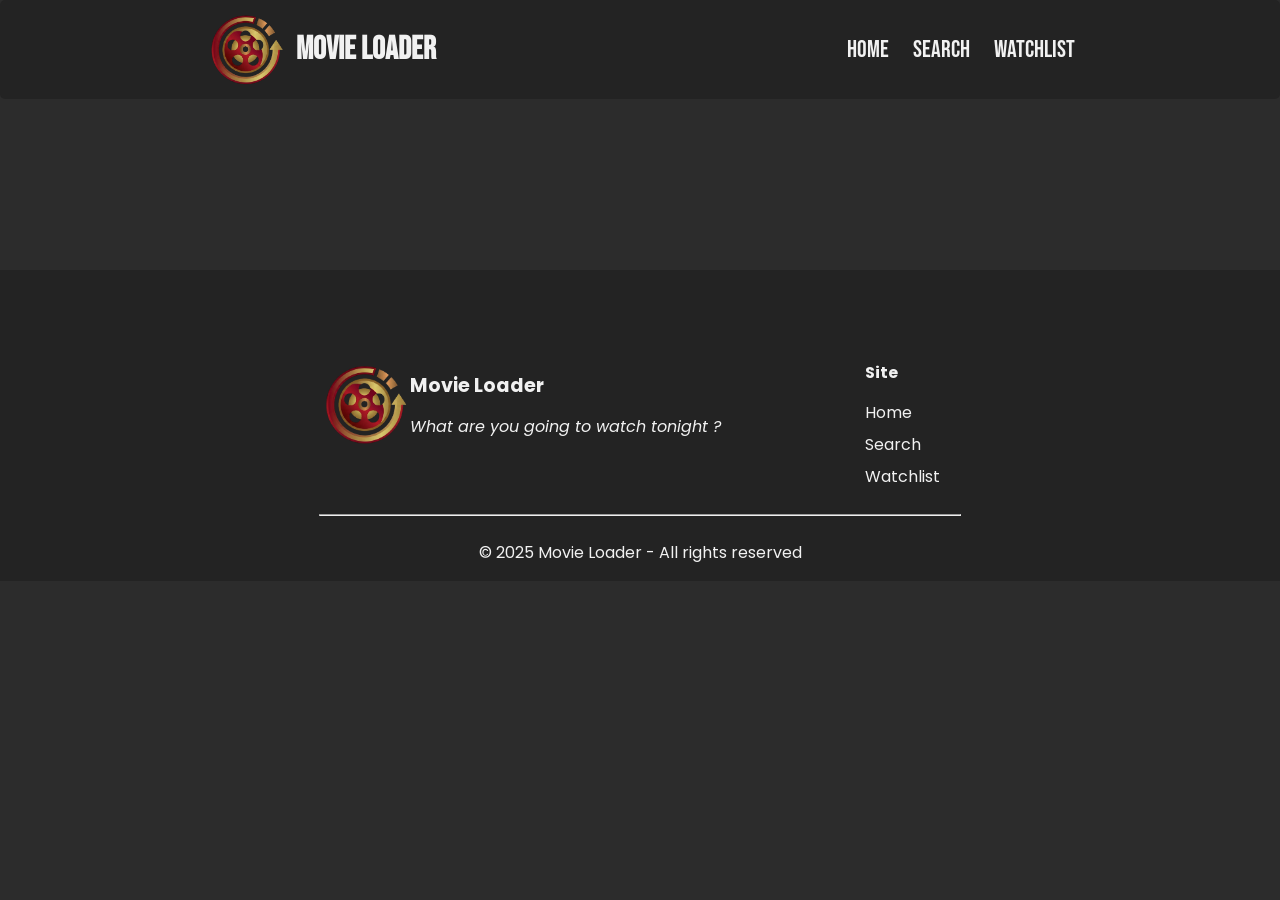
==== movie.html @ 2b35c554 "Refactor: Update search link to point to the correct search.html page in navigation" ====
<!DOCTYPE html>
<html lang="en">
<head>
    <meta charset="UTF-8">
    <meta name="viewport" content="width=device-width, initial-scale=1.0">
    <title>Search</title>

    <link rel="stylesheet" href="styles/styles.css">
    <link rel="stylesheet" href="styles/layout/movieDetails.css">
    
    <link rel="stylesheet" href="https://unpkg.com/aos@2.3.1/dist/aos.css" >

    <link rel="icon" href="assets/icon/icon.png">
    
</head>

    <div id="loader">
        <div class="spinner"></div>
    </div>
    
    <header data-aos="fade-down">
        <div class="left">
            <img src="assets/icon/icon.png">
            <h1> Movie Loader </h1>
        </div>

        <nav>
            <a href="index.html" class="link">Home</a>
            <a href="search.html" class="link" >Search</a>
            <a href="watchlist.html" class="link">Watchlist</a>
        </nav>

        <img src="assets/icon/hamburger.png" id="hamburger-button">

        <div class="hamburger-overlay" id="hamburger-overlay"></div>

        <div class="hamburger-menu" id="hamburger-menu">
            <a href="index.html" class="link">Home</a>
            <a href="search.html" class="link" >Search</a>
            <a href="watchlist.html" class="link">Watchlist</a>
        </div>

    </header>

    <main>
        <div id="movie-container"></div>
    </main>

    <footer>
        <div class="top-side">
            <div class="logo-side">
                <img src="assets/icon/icon.png">
                <div class="text">
                    <h4> Movie Loader </h4>
                    <p> What are you going to watch tonight ?</p>
                </div>
            </div>

            <div class="link-side">
                <h4> Site </h4>
                <a href="index.html" class="link"> Home </a>
                <a href="search.html" class="link"> Search </a>
                <a href="watchlist.html" class="link"> Watchlist </a>
            </div>
        </div>

        <hr>

        <p> © 2025 Movie Loader - All rights reserved</p>
    </footer>
    

    <script type="module" src="script/common.js"></script>
    <script src="script/components/hamburger.js"> </script>
    <script src="script/helpers/loader.js"></script>
    <script type="module" src="script/main/movie.js"></script>

    <script src="https://unpkg.com/aos@2.3.1/dist/aos.js"></script>

</body>
</html>
---- styles/styles.css ----
/* Variables */
@import url(variables.css);

/* Layout */
@import url(layout/header.css);
@import url(layout/hamburger.css);
@import url(layout/hero.css);
@import url(layout/main.css);
@import url(layout/footer.css);

/* Components */
@import url(components/animation.css);
@import url(components/button.css);
@import url(components/card.css);
@import url(components/searchBar.css);
@import url(components/loader.css);

*{
    /* outline: solid red 2px; */
    transition: all 0.2s ease;
}

html{
    scroll-behavior: smooth;  
}

html, body {
    height: 100vh;
    margin: 0;
    padding: 0;
}

body{
    margin: 0;
    padding: 0;
    box-sizing: border-box;

    display: flex;
    flex-direction: column;
    min-height: 100vh;

    color: var(--default-text-color);
    background: var(--default-background-color);
    font-family: Poppins; /* Default Fonts */

}

/* Link Style */
.link{
    color: var(--default-text-color);
    text-decoration: none;
}

.link:hover{
    transform: scale(1.05);
    text-decoration: underline;
}

/* Disabled Link */
.disabled{
    pointer-events: none;
    color: rgb(152, 152, 152) !important;
}

/* End Searching Message */
.end-message{
    align-self: flex-end;
    width: 240px;
    max-width: 240px;
    flex: 1;
    font-style: italic;
}

/* MetaScore Badge */
.rating-badge {
    position: absolute;
    top: 10px;
    right: 10px;
    background: rgb(0, 0, 0);
    padding: 5px 8px;
    border-radius: 4px;
    font-weight: bold;
}
---- styles/layout/movieDetails.css ----
.movie-details {
    display: flex;
    flex-direction: column; /* pour que le casting tombe en dessous sur mobile */
    gap: 30px;
    max-width: 1200px;
    margin: 20vh auto;
    background: #1a1a1a;
    padding: 25px;
    border-radius: 12px;
}

.first-line {
    display: flex;
    gap: 30px;
    flex-wrap: wrap;
}

.movie-left {
    display: flex;
    flex-direction: column;
    flex-shrink: 0;
}

.poster {
    width: 350px;
    border-radius: 10px;
}

.movie-right {
    flex: 1;
}

.movie-right > div {
    margin-bottom: 15px;
}

.movie-details h1 {
    margin: 0 0 10px;
    font-size: 2.2rem;
}

.genres {
    opacity: 0.7;
    margin-bottom: 15px;
}

.overview {
    margin-bottom: 20px;
    line-height: 1.5;
}

.info-grid {
    display: flex;
    flex-direction: column;
    gap: 10px 20px;
}

.info-grid p {
    margin: 0;
}

/* Casting */
.actors-container > p {
    font-size: 1.3rem;
    margin-bottom: 15px;
}

.actors {
    display: flex;
    gap: 15px;
    flex-wrap: wrap;
}

/* Carte acteur */
.actor-card {
    background: #2a2a2a;
    border-radius: 8px;
    padding: 10px;
    width: 120px;
    text-align: center;
    flex-shrink: 0;
    transition: transform 0.2s, box-shadow 0.2s;
}

.actor-card:hover {
    transform: translateY(-5px);
    box-shadow: 0 4px 12px rgba(0,0,0,0.5);
}

.actor-card img {
    width: 100%;
    border-radius: 8px;
    height: 150px;
    object-fit: cover;
    margin-bottom: 8px;
}

.actor-name {
    font-weight: bold;
    font-size: 0.9rem;
    margin-bottom: 4px;
}

.actor-character {
    font-size: 0.8rem;
    opacity: 0.7;
}

/* Responsive */
@media(max-width: 1150px) {
    .movie-details h1 {
        font-size: 1.7em;
    }

    .movie-details *:not(h1) {
        font-size: 90%;
    }
}

@media(max-width: 800px) {
    .first-line {
        flex-direction: column;
        align-items: center;
        text-align: center;
    }

    .poster {
        width: 250px;
    }

    .movie-details *:not(h1) {
        font-size: 100%;
    }

    .actors {
        justify-content: center;
    }

    .actor-card {
        width: 100px;
        padding: 8px;
    }

    .actor-card img {
        height: 130px;
    }
}
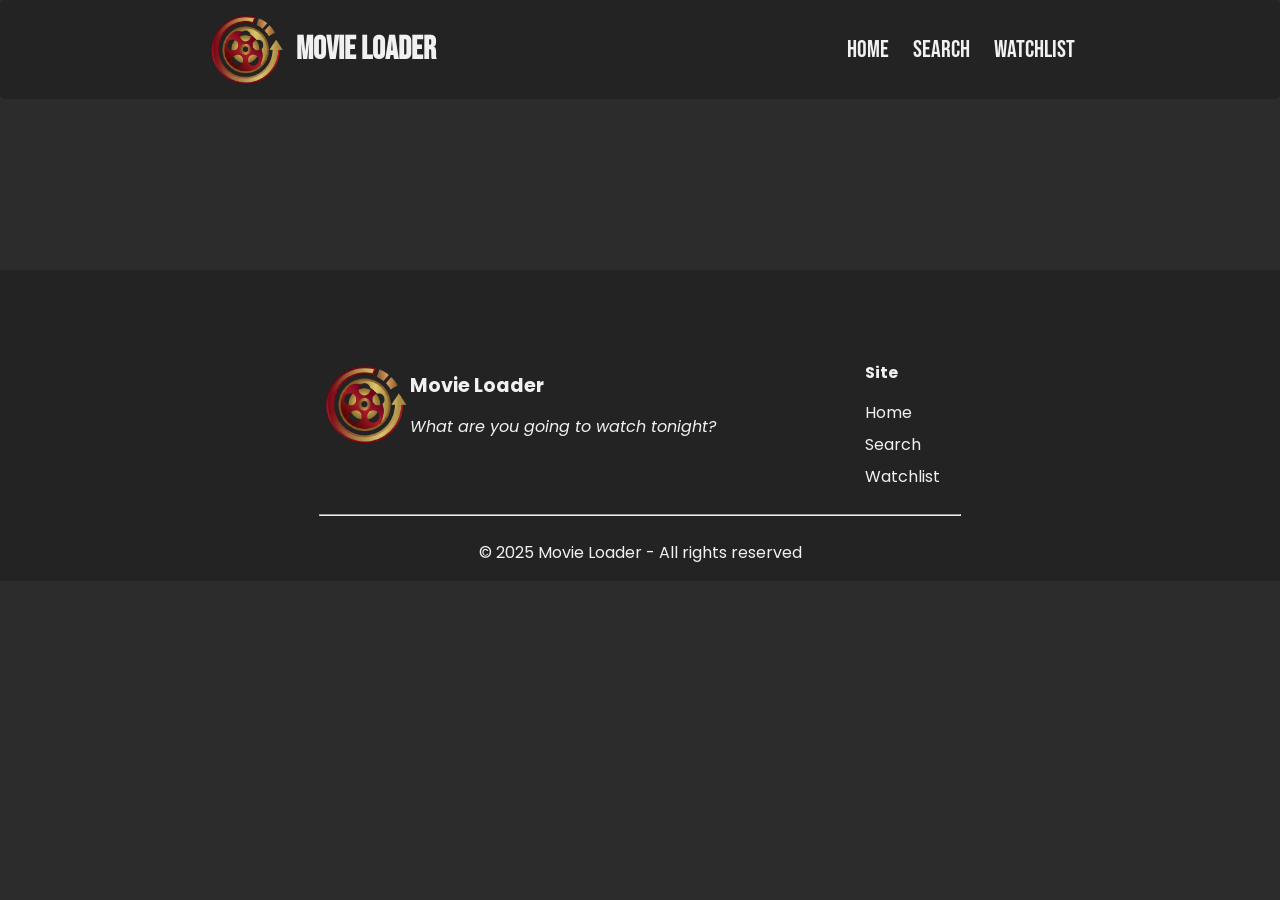
==== commit 6556afa1: "Refactor: Improve HTML structure and accessibility across multiple pages, including alt text for ima" ====
--- a/movie.html
+++ b/movie.html
@@ -7,26 +7,26 @@
 
     <link rel="stylesheet" href="styles/styles.css">
     <link rel="stylesheet" href="styles/layout/movieDetails.css">
-    
-    <link rel="stylesheet" href="https://unpkg.com/aos@2.3.1/dist/aos.css" >
+    <link rel="stylesheet" href="https://unpkg.com/aos@2.3.1/dist/aos.css">
 
     <link rel="icon" href="assets/icon/icon.png">
-    
 </head>
+
+<body>
 
     <div id="loader">
         <div class="spinner"></div>
     </div>
-    
+
     <header data-aos="fade-down">
         <div class="left">
-            <img src="assets/icon/icon.png">
-            <h1> Movie Loader </h1>
+            <img src="assets/icon/icon.png" alt="Movie Loader logo">
+            <h1>Movie Loader</h1>
         </div>
 
-        <nav>
+        <nav aria-label="Main navigation">
             <a href="index.html" class="link">Home</a>
-            <a href="search.html" class="link" >Search</a>
+            <a href="search.html" class="link">Search</a>
             <a href="watchlist.html" class="link">Watchlist</a>
         </nav>
 
@@ -34,12 +34,11 @@
 
         <div class="hamburger-overlay" id="hamburger-overlay"></div>
 
-        <div class="hamburger-menu" id="hamburger-menu">
+        <nav class="hamburger-menu" id="hamburger-menu" aria-label="Mobile navigation">
             <a href="index.html" class="link">Home</a>
-            <a href="search.html" class="link" >Search</a>
+            <a href="search.html" class="link">Search</a>
             <a href="watchlist.html" class="link">Watchlist</a>
-        </div>
-
+        </nav>
     </header>
 
     <main>
@@ -49,33 +48,32 @@
     <footer>
         <div class="top-side">
             <div class="logo-side">
-                <img src="assets/icon/icon.png">
+                <img src="assets/icon/icon.png" alt="Movie Loader logo">
                 <div class="text">
-                    <h4> Movie Loader </h4>
-                    <p> What are you going to watch tonight ?</p>
+                    <h4>Movie Loader</h4>
+                    <p>What are you going to watch tonight?</p>
                 </div>
             </div>
 
             <div class="link-side">
-                <h4> Site </h4>
-                <a href="index.html" class="link"> Home </a>
-                <a href="search.html" class="link"> Search </a>
-                <a href="watchlist.html" class="link"> Watchlist </a>
+                <h4>Site</h4>
+                <a href="index.html" class="link">Home</a>
+                <a href="search.html" class="link">Search</a>
+                <a href="watchlist.html" class="link">Watchlist</a>
             </div>
         </div>
 
         <hr>
 
-        <p> © 2025 Movie Loader - All rights reserved</p>
+        <p>© 2025 Movie Loader - All rights reserved</p>
     </footer>
-    
 
     <script type="module" src="script/common.js"></script>
-    <script src="script/components/hamburger.js"> </script>
+    <script src="script/components/hamburger.js"></script>
     <script src="script/helpers/loader.js"></script>
     <script type="module" src="script/main/movie.js"></script>
 
     <script src="https://unpkg.com/aos@2.3.1/dist/aos.js"></script>
 
 </body>
-</html>+</html>
--- a/styles/styles.css
+++ b/styles/styles.css
@@ -25,14 +25,11 @@
 }
 
 html, body {
-    height: 100vh;
     margin: 0;
     padding: 0;
 }
 
 body{
-    margin: 0;
-    padding: 0;
     box-sizing: border-box;
 
     display: flex;
--- a/styles/layout/movieDetails.css
+++ b/styles/layout/movieDetails.css
@@ -1,6 +1,6 @@
 .movie-details {
     display: flex;
-    flex-direction: column; /* pour que le casting tombe en dessous sur mobile */
+    flex-direction: column;
     gap: 30px;
     max-width: 1200px;
     margin: 20vh auto;
@@ -59,6 +59,11 @@
     margin: 0;
 }
 
+.title{
+    display:flex; 
+    justify-content:space-between;
+}
+
 /* Casting */
 .actors-container > p {
     font-size: 1.3rem;
@@ -106,14 +111,16 @@
     opacity: 0.7;
 }
 
+.movie-right span.year{
+    color:gray;
+    font-size: 0.7em;
+    margin-left: 10px;
+}
+
 /* Responsive */
 @media(max-width: 1150px) {
     .movie-details h1 {
         font-size: 1.7em;
-    }
-
-    .movie-details *:not(h1) {
-        font-size: 90%;
     }
 }
 
@@ -122,6 +129,11 @@
         flex-direction: column;
         align-items: center;
         text-align: center;
+    }
+
+    .title{
+        justify-content:center;
+        gap: 10px;
     }
 
     .poster {
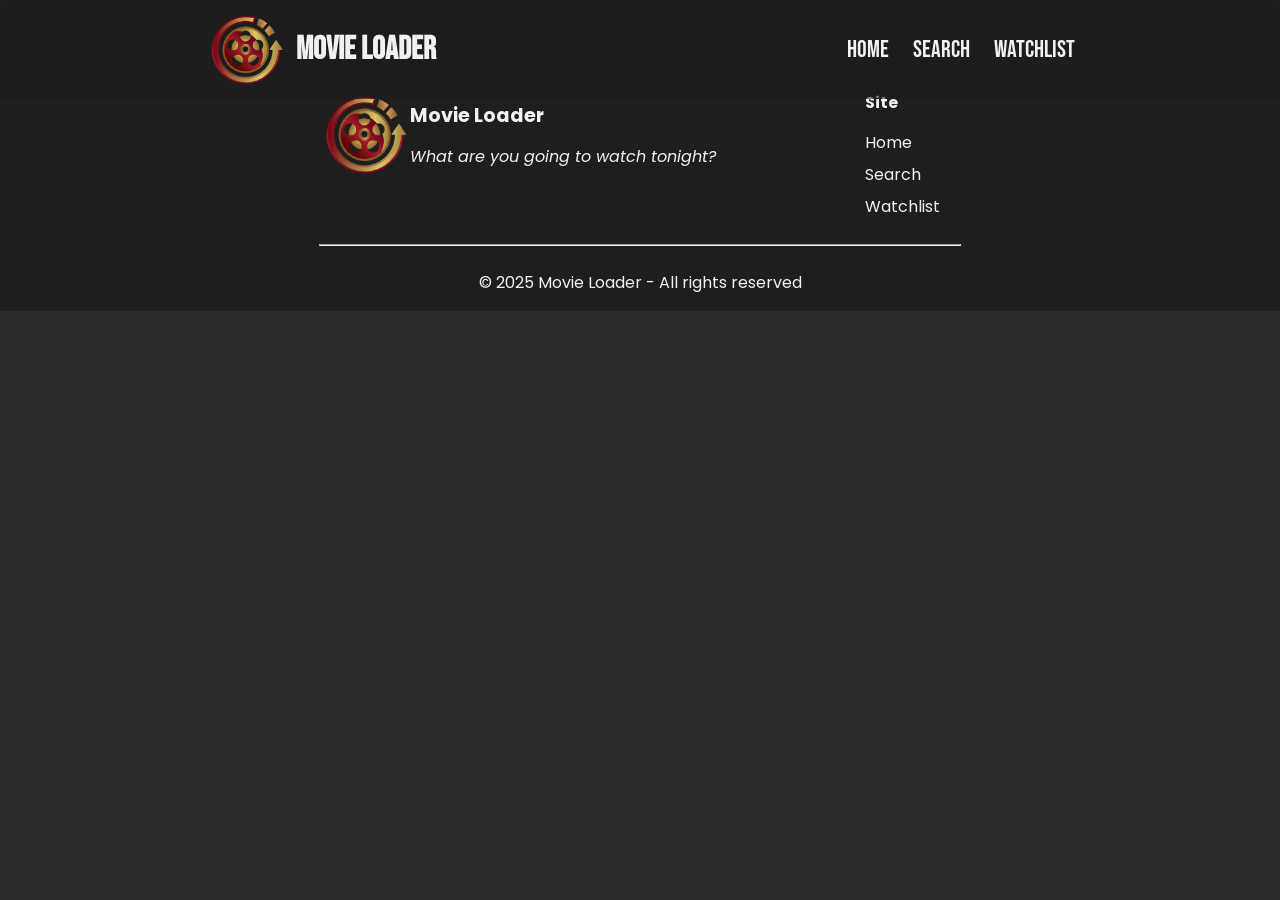
==== commit dc4eba3c: "Style: Set footer margin-top to 0 for consistent layout" ====
--- a/movie.html
+++ b/movie.html
@@ -3,10 +3,10 @@
 <head>
     <meta charset="UTF-8">
     <meta name="viewport" content="width=device-width, initial-scale=1.0">
-    <title>Search</title>
+    <title>Movie</title>
 
     <link rel="stylesheet" href="styles/styles.css">
-    <link rel="stylesheet" href="styles/layout/movieDetails.css">
+    <link rel="stylesheet" href="styles/pages/movieDetails.css">
     <link rel="stylesheet" href="https://unpkg.com/aos@2.3.1/dist/aos.css">
 
     <link rel="icon" href="assets/icon/icon.png">
@@ -30,7 +30,7 @@
             <a href="watchlist.html" class="link">Watchlist</a>
         </nav>
 
-        <img src="assets/icon/hamburger.png" id="hamburger-button">
+        <img src="assets/icon/hamburger.png" id="hamburger-button" alt="" aria-label="Open menu">
 
         <div class="hamburger-overlay" id="hamburger-overlay"></div>
 
@@ -45,7 +45,7 @@
         <div id="movie-container"></div>
     </main>
 
-    <footer>
+    <footer style="margin-top: 0;">
         <div class="top-side">
             <div class="logo-side">
                 <img src="assets/icon/icon.png" alt="Movie Loader logo">
@@ -71,7 +71,7 @@
     <script type="module" src="script/common.js"></script>
     <script src="script/components/hamburger.js"></script>
     <script src="script/helpers/loader.js"></script>
-    <script type="module" src="script/main/movie.js"></script>
+    <script type="module" src="script/main/movieDetails.js"></script>
 
     <script src="https://unpkg.com/aos@2.3.1/dist/aos.js"></script>
 
--- a/styles/styles.css
+++ b/styles/styles.css
@@ -25,11 +25,27 @@
 }
 
 html, body {
+    height: 100vh;
     margin: 0;
     padding: 0;
 }
 
+/* Accessibility : focus visible */
+a:focus-visible, button:focus-visible, .link:focus-visible, .searchBtn:focus-visible, #searchInput:focus-visible {
+    outline: 5px solid var(--accessibility-focus-color);
+    outline-offset: 2px;
+    border-radius: 7px;
+    box-shadow: 0 0 0 4px rgba(88,166,255,0.2);
+    z-index: 20;
+}
+
+#searchInput:focus-visible{
+    outline: 3px solid var(--accessibility-focus-color);
+}
+
 body{
+    margin: 0;
+    padding: 0;
     box-sizing: border-box;
 
     display: flex;
--- a/styles/pages/movieDetails.css
+++ b/styles/pages/movieDetails.css
@@ -0,0 +1,194 @@
+
+.movie-backdrop {
+    position: fixed;
+    top: 0;
+    left: 0;
+    width: 100vw;
+    height: 100vh;
+    background-size: cover;
+    background-position: center;
+    filter: blur(10px) brightness(0.5);
+    z-index: 0;
+    pointer-events: none;
+}
+
+.movie-details {
+    display: flex;
+    flex-direction: column;
+    gap: 14px;
+    max-width: 900px;
+    margin: 12vh auto;
+    background: var(--movie-details-background-color);
+    padding: 16px 18px;
+    border-radius: 10px;
+    position: relative;
+    z-index: 1;
+}
+
+.first-line {
+    display: flex;
+    gap: 18px;
+    flex-wrap: wrap;
+}
+
+.movie-left {
+    display: flex;
+    flex-direction: column;
+    flex-shrink: 0;
+}
+
+.poster {
+    width: 210px;
+    border-radius: 8px;
+}
+
+.movie-right {
+    flex: 1;
+}
+
+.movie-right > div {
+    margin-bottom: 15px;
+}
+
+.movie-details h1 {
+    margin: 0 0 7px;
+    font-size: 1.4rem;
+}
+
+.genres {
+    opacity: 0.7;
+    margin-bottom: 10px;
+    font-size: 0.95em;
+}
+
+.overview {
+    margin-bottom: 12px;
+    line-height: 1.4;
+    font-size: 0.97em;
+}
+
+.info-grid {
+    display: flex;
+    flex-direction: column;
+    gap: 6px 10px;
+    font-size: 0.97em;
+}
+
+.info-grid p {
+    margin: 0;
+}
+
+.title{
+    display:flex; 
+    justify-content:space-between;
+}
+
+/* Casting */
+.actors-container > p {
+    font-size: 1.05rem;
+    margin-bottom: 10px;
+}
+
+.actors {
+    display: grid;
+    gap: 15px;
+    width: 100%;
+    grid-template-columns: repeat(7, 1fr);
+}
+
+.actor-card {
+    background: var(--actors-card-background-color);
+    border-radius: 7px;
+    padding: 7px;
+    text-align: center;
+    transition: transform 0.2s, box-shadow 0.2s;
+    max-width: 110px;
+}
+
+.actor-card:hover {
+    transform: translateY(-5px);
+    box-shadow: 0 4px 12px rgba(0,0,0,0.5);
+}
+
+.actor-card img {
+    width: 100%;
+    border-radius: 7px;
+    height: 110px;
+    object-fit: cover;
+    margin-bottom: 6px;
+}
+
+.actor-name {
+    font-weight: bold;
+    font-size: 0.82rem;
+    margin-bottom: 2px;
+}
+
+.actor-character {
+    font-size: 0.7rem;
+    opacity: 0.7;
+}
+
+.movie-right span.year{
+    color:gray;
+    font-size: 0.7em;
+    margin-left: 10px;
+}
+
+@media (max-width: 1400px) {
+    .actors {
+        grid-template-columns: repeat(5, 1fr);
+    }
+}
+
+/* Responsive */
+@media(max-width: 1150px) {
+    .movie-details h1 {
+        font-size: 1.7em;
+    }
+}
+
+@media (max-width: 1024px) {
+    .actors {
+        grid-template-columns: repeat(4, 1fr);
+    }
+
+}
+
+@media(max-width: 800px) {
+    .first-line {
+        flex-direction: column;
+        align-items: center;
+        text-align: center;
+    }
+
+    .title{
+        justify-content:center;
+        gap: 10px;
+    }
+
+    .poster {
+        width: 250px;
+    }
+
+    .movie-details *:not(h1) {
+        font-size: 95%;
+    }
+
+    .actor-card img {
+        height: 130px;
+    }
+}
+
+
+@media (max-width: 730px) {
+    .actors {
+        grid-template-columns: repeat(3, 1fr);
+    }
+}
+
+@media (max-width: 374px) {
+    .actors {
+        grid-template-columns: repeat(2, 1fr);
+    }
+}
